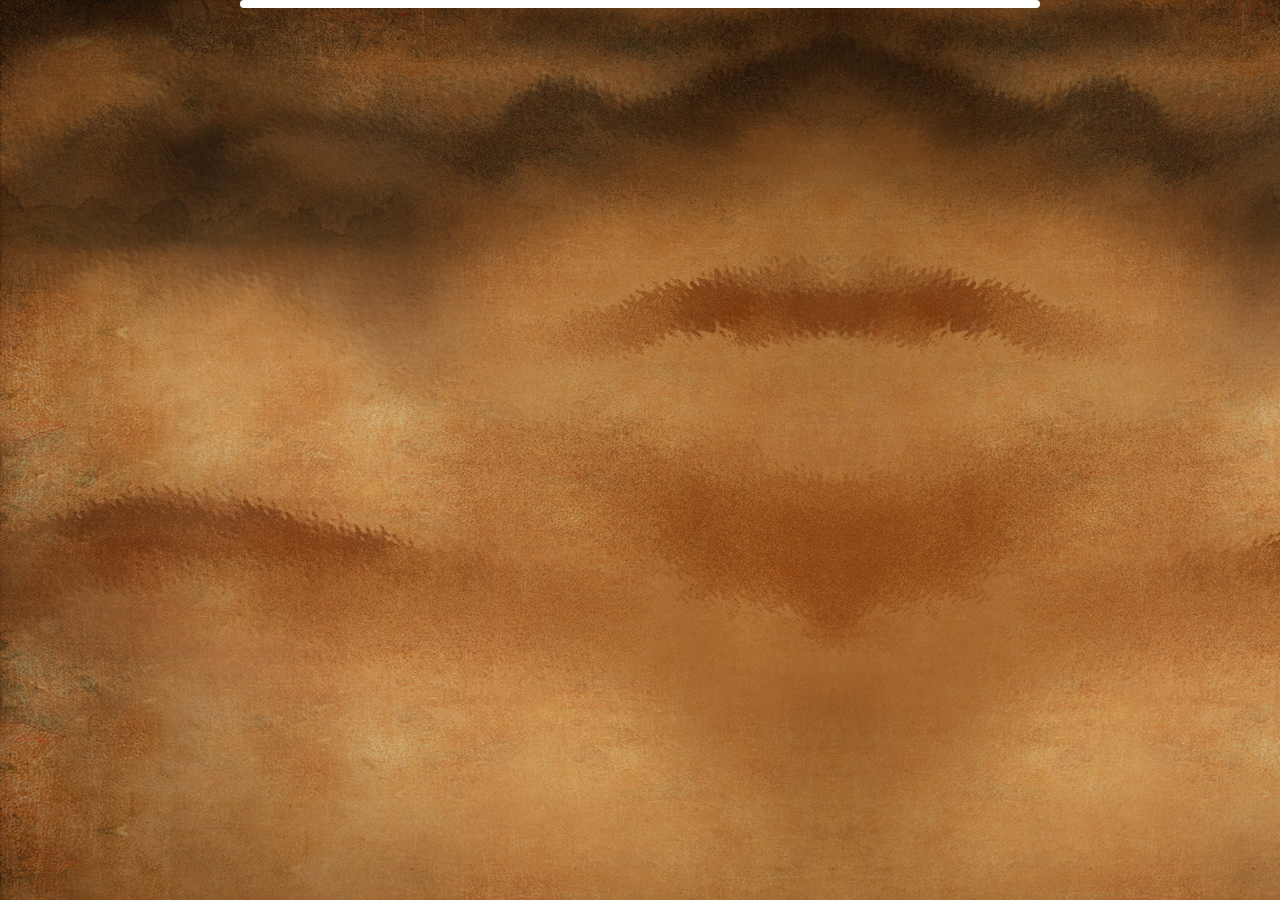
==== index.html @ 35f75ec4 "Basic setup 3" ====
<!DOCTYPE html PUBLIC "-//W3C//DTD XHTML 1.0 Transitional//EN" "http://www.w3.org/TR/xhtml1/DTD/xhtml1-transitional.dtd">
<html xmlns="http://www.w3.org/1999/xhtml">
<head>
<meta http-equiv="Content-Type" content="text/html; charset=utf-8" />
<title>Desi Vibes Menu</title>
<link rel="stylesheet" href="http://desivibes.in/global.css">
<link rel="stylesheet" href="css/flexslider.css">
<link rel="stylesheet" href="https://maxcdn.bootstrapcdn.com/font-awesome/4.7.0/css/font-awesome.min.css">
<style>

#example {
    margin: auto;
    max-width: 800px;
}
.flex-control-paging{ display:none}
</style>
<script type="a97799659fffc9998afdccc2-text/javascript">

  var _gaq = _gaq || [];
  _gaq.push(['_setAccount', 'UA-31404318-1']);
  _gaq.push(['_trackPageview']);

  (function() {
    var ga = document.createElement('script'); ga.type = 'text/javascript'; ga.async = true;
    ga.src = ('https:' == document.location.protocol ? 'https://ssl' : 'http://www') + '.google-analytics.com/ga.js';
    var s = document.getElementsByTagName('script')[0]; s.parentNode.insertBefore(ga, s);
  })();

</script>
<script src="https://ajax.googleapis.com/ajax/libs/jquery/1.11.0/jquery.min.js" type="a97799659fffc9998afdccc2-text/javascript"></script>
<script src="js/jquery.flexslider.js" type="a97799659fffc9998afdccc2-text/javascript"></script>
<script type="a97799659fffc9998afdccc2-text/javascript">
		$(function(){
			// Can also be used with $(document).ready()
$(window).load(function() {
  $('.flexslider').flexslider({
    animation: "slide"
  });
});
		});
	</script>
</head>
<body style="background:url(img/image-1.jpg) no-repeat; padding:0; margin:0;">
<div id="example">
<div id="slides" class="flexslider">
<ul class="slides">
<li>
<a href="menu.html#" title="" target="_blank"><img src="full-menu/1_Page_02.jpg" /></a>
</li>
<li>
<a href="menu.html#" title="" target="_blank"><img src="full-menu/1_Page_04.jpg" /></a>
</li>
<li>
<a href="menu.html#" title="" target="_blank"><img src="full-menu/1_Page_06.jpg" /></a>
</li>
<li>
<a href="menu.html#" title="" target="_blank"><img src="full-menu/1_Page_08.jpg" /></a>
</li>
<li>
<a href="menu.html#" title="" target="_blank"><img src="full-menu/1_Page_10.jpg" /></a>
</li>
<li>
<a href="menu.html#" title="" target="_blank"><img src="full-menu/1_Page_12.jpg" /></a>
</li>
<li>
<a href="menu.html#" title="" target="_blank"><img src="full-menu/1_Page_14.jpg" /></a>
</li>
<li>
<a href="menu.html#" title="" target="_blank"><img src="full-menu/1_Page_16.jpg" /></a>
</li>
<li>
<a href="menu.html#" title="" target="_blank"><img src="full-menu/1_Page_18.jpg" /></a>
</li>
<li>
<a href="menu.html#" title="" target="_blank"><img src="full-menu/1_Page_20.jpg" /></a>
</li>
<li>
<a href="menu.html#" title="" target="_blank"><img src="full-menu/1_Page_21.jpg" /></a>
</li>
</ul>
</div>
</div>
<script src="https://ajax.cloudflare.com/cdn-cgi/scripts/7089c43e/cloudflare-static/rocket-loader.min.js" data-cf-settings="a97799659fffc9998afdccc2-|49" defer=""></script></body>
</html>
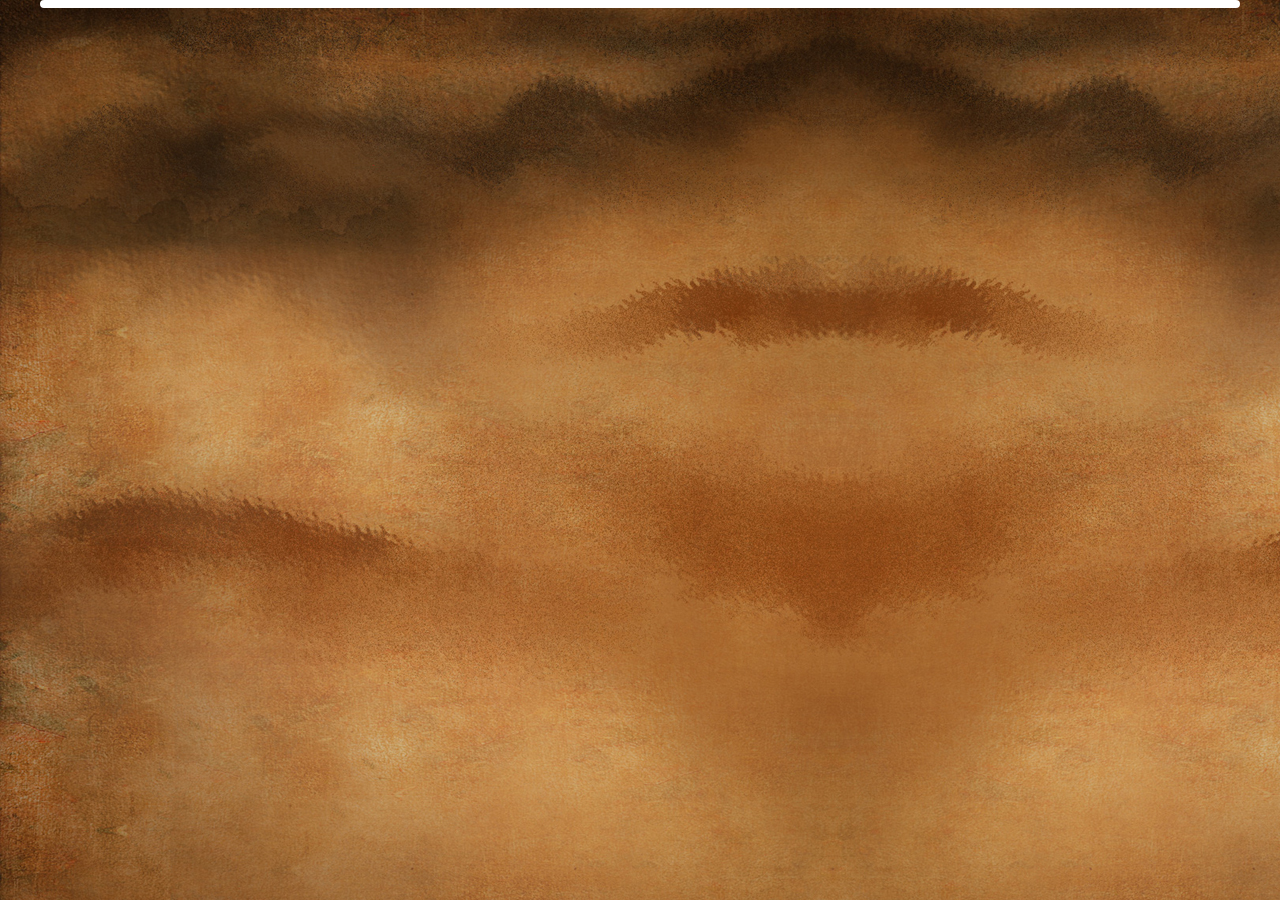
==== commit 8a590491: "Basic setup 4" ====
--- a/index.html
+++ b/index.html
@@ -10,7 +10,7 @@
 
 #example {
     margin: auto;
-    max-width: 800px;
+    max-width: 1200px;
 }
 .flex-control-paging{ display:none}
 </style>
@@ -45,37 +45,31 @@
 <div id="slides" class="flexslider">
 <ul class="slides">
 <li>
+<a href="menu.html#" title="" target="_blank"><img src="full-menu/1_Page_01.jpg" /></a>
+</li>
+<li>
 <a href="menu.html#" title="" target="_blank"><img src="full-menu/1_Page_02.jpg" /></a>
+</li>
+<li>
+<a href="menu.html#" title="" target="_blank"><img src="full-menu/1_Page_03.jpg" /></a>
 </li>
 <li>
 <a href="menu.html#" title="" target="_blank"><img src="full-menu/1_Page_04.jpg" /></a>
 </li>
 <li>
+<a href="menu.html#" title="" target="_blank"><img src="full-menu/1_Page_05.jpg" /></a>
+</li>
+<li>
 <a href="menu.html#" title="" target="_blank"><img src="full-menu/1_Page_06.jpg" /></a>
+</li>
+<li>
+<a href="menu.html#" title="" target="_blank"><img src="full-menu/1_Page_07.jpg" /></a>
 </li>
 <li>
 <a href="menu.html#" title="" target="_blank"><img src="full-menu/1_Page_08.jpg" /></a>
 </li>
 <li>
-<a href="menu.html#" title="" target="_blank"><img src="full-menu/1_Page_10.jpg" /></a>
-</li>
-<li>
-<a href="menu.html#" title="" target="_blank"><img src="full-menu/1_Page_12.jpg" /></a>
-</li>
-<li>
-<a href="menu.html#" title="" target="_blank"><img src="full-menu/1_Page_14.jpg" /></a>
-</li>
-<li>
-<a href="menu.html#" title="" target="_blank"><img src="full-menu/1_Page_16.jpg" /></a>
-</li>
-<li>
-<a href="menu.html#" title="" target="_blank"><img src="full-menu/1_Page_18.jpg" /></a>
-</li>
-<li>
-<a href="menu.html#" title="" target="_blank"><img src="full-menu/1_Page_20.jpg" /></a>
-</li>
-<li>
-<a href="menu.html#" title="" target="_blank"><img src="full-menu/1_Page_21.jpg" /></a>
+<a href="menu.html#" title="" target="_blank"><img src="full-menu/1_Page_09.jpg" /></a>
 </li>
 </ul>
 </div>
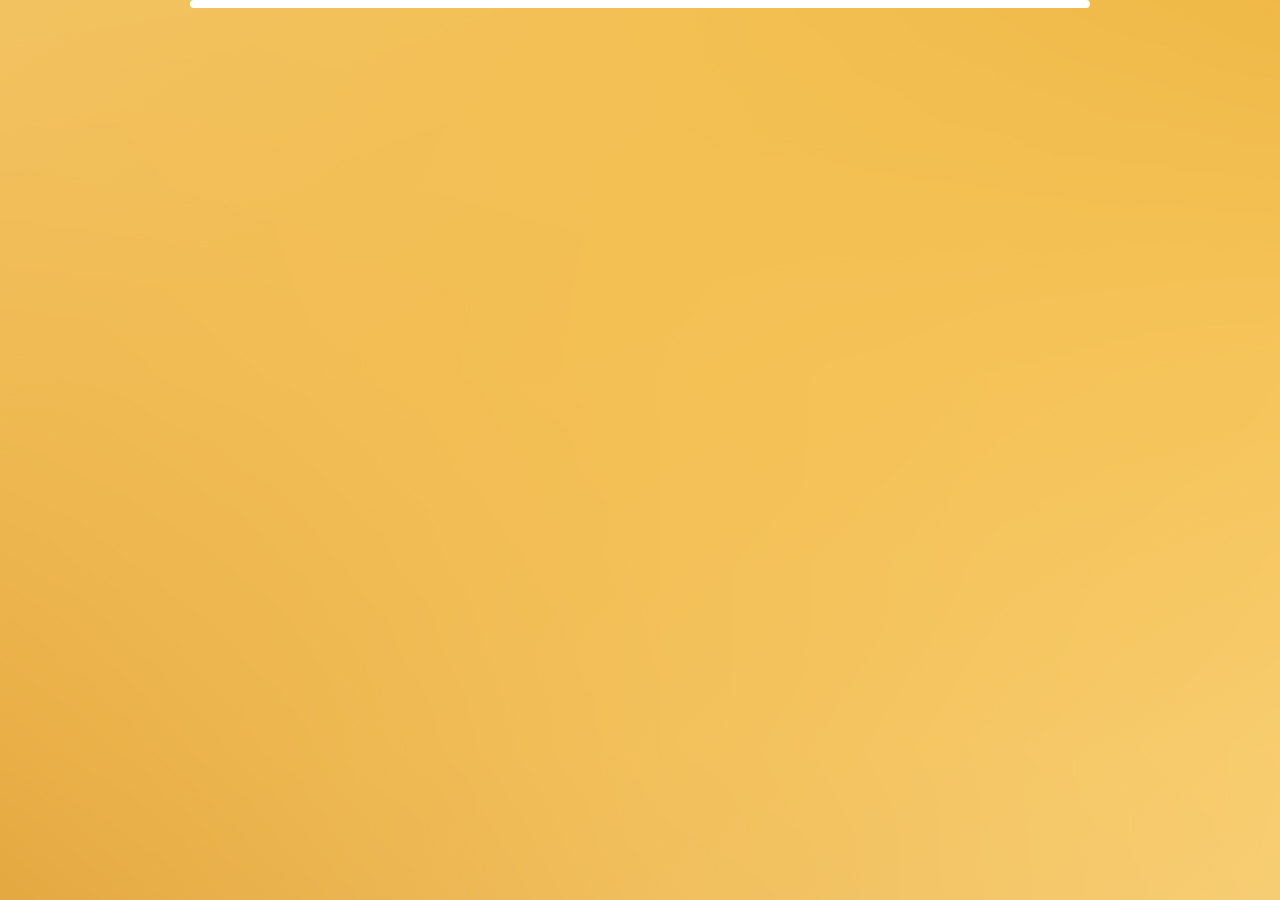
==== commit 34e0a750: "Basic setup 5" ====
--- a/index.html
+++ b/index.html
@@ -10,7 +10,7 @@
 
 #example {
     margin: auto;
-    max-width: 1200px;
+    max-width: 900px;
 }
 .flex-control-paging{ display:none}
 </style>
@@ -45,31 +45,31 @@
 <div id="slides" class="flexslider">
 <ul class="slides">
 <li>
-<a href="menu.html#" title="" target="_blank"><img src="full-menu/1_Page_01.jpg" /></a>
+<a href="index.html#" title="" target="_blank"><img src="full-menu/1_Page_01.jpg" /></a>
 </li>
 <li>
-<a href="menu.html#" title="" target="_blank"><img src="full-menu/1_Page_02.jpg" /></a>
+<a href="index.html#" title="" target="_blank"><img src="full-menu/1_Page_02.jpg" /></a>
 </li>
 <li>
-<a href="menu.html#" title="" target="_blank"><img src="full-menu/1_Page_03.jpg" /></a>
+<a href="index.html#" title="" target="_blank"><img src="full-menu/1_Page_03.jpg" /></a>
 </li>
 <li>
-<a href="menu.html#" title="" target="_blank"><img src="full-menu/1_Page_04.jpg" /></a>
+<a href="index.html#" title="" target="_blank"><img src="full-menu/1_Page_04.jpg" /></a>
 </li>
 <li>
-<a href="menu.html#" title="" target="_blank"><img src="full-menu/1_Page_05.jpg" /></a>
+<a href="index.html#" title="" target="_blank"><img src="full-menu/1_Page_05.jpg" /></a>
 </li>
 <li>
-<a href="menu.html#" title="" target="_blank"><img src="full-menu/1_Page_06.jpg" /></a>
+<a href="index.html#" title="" target="_blank"><img src="full-menu/1_Page_06.jpg" /></a>
 </li>
 <li>
-<a href="menu.html#" title="" target="_blank"><img src="full-menu/1_Page_07.jpg" /></a>
+<a href="index.html#" title="" target="_blank"><img src="full-menu/1_Page_07.jpg" /></a>
 </li>
 <li>
-<a href="menu.html#" title="" target="_blank"><img src="full-menu/1_Page_08.jpg" /></a>
+<a href="index.html#" title="" target="_blank"><img src="full-menu/1_Page_08.jpg" /></a>
 </li>
 <li>
-<a href="menu.html#" title="" target="_blank"><img src="full-menu/1_Page_09.jpg" /></a>
+<a href="index.html#" title="" target="_blank"><img src="full-menu/1_Page_09.jpg" /></a>
 </li>
 </ul>
 </div>
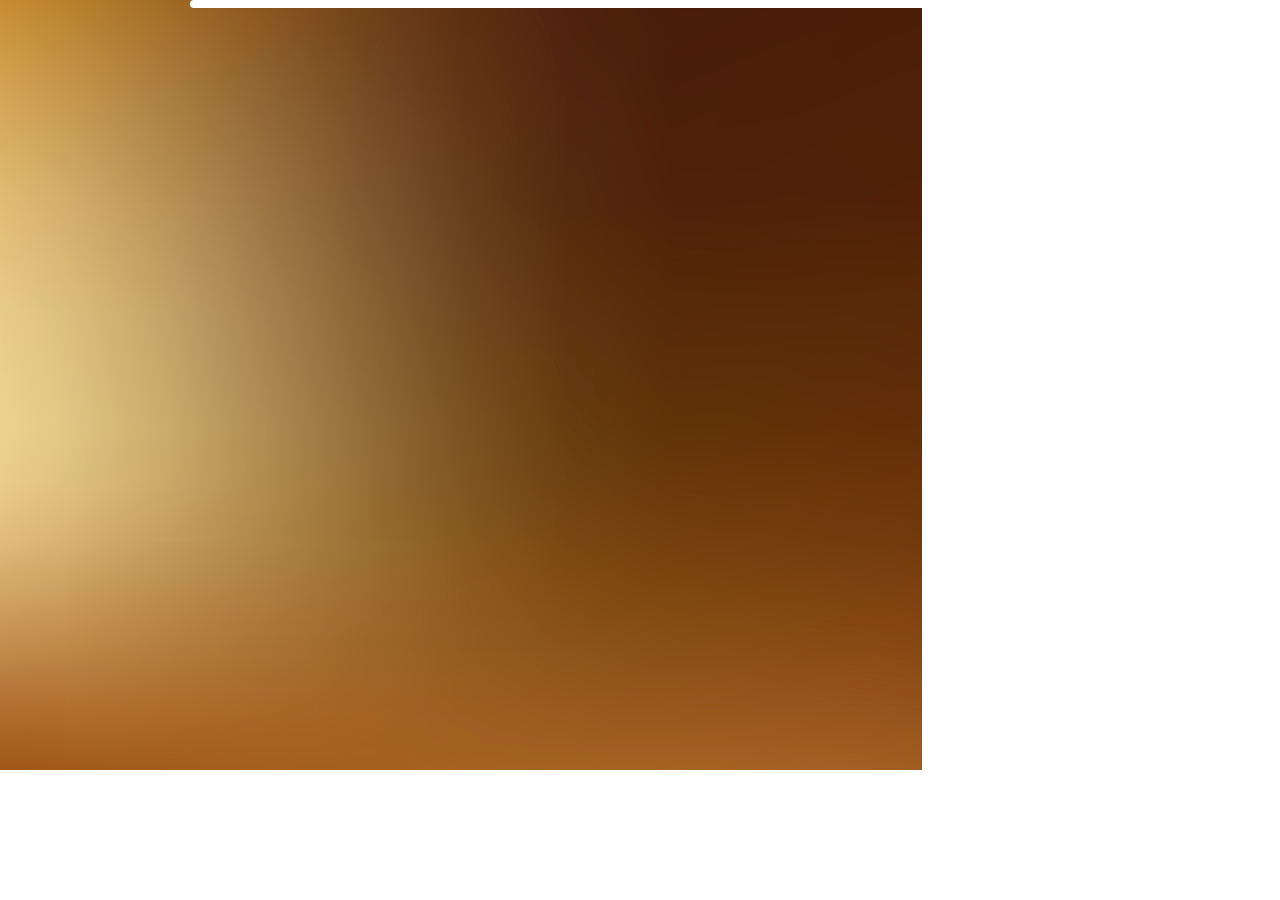
==== commit e647efba: "Basic setup 7" ====
--- a/index.html
+++ b/index.html
@@ -2,7 +2,7 @@
 <html xmlns="http://www.w3.org/1999/xhtml">
 <head>
 <meta http-equiv="Content-Type" content="text/html; charset=utf-8" />
-<title>Desi Vibes Menu</title>
+<title>Darbar, Jabalpur Menu</title>
 <link rel="stylesheet" href="http://desivibes.in/global.css">
 <link rel="stylesheet" href="css/flexslider.css">
 <link rel="stylesheet" href="https://maxcdn.bootstrapcdn.com/font-awesome/4.7.0/css/font-awesome.min.css">
@@ -45,31 +45,31 @@
 <div id="slides" class="flexslider">
 <ul class="slides">
 <li>
-<a href="index.html#" title="" target="_blank"><img src="full-menu/1_Page_01.jpg" /></a>
-</li>
-<li>
 <a href="index.html#" title="" target="_blank"><img src="full-menu/1_Page_02.jpg" /></a>
-</li>
-<li>
-<a href="index.html#" title="" target="_blank"><img src="full-menu/1_Page_03.jpg" /></a>
 </li>
 <li>
 <a href="index.html#" title="" target="_blank"><img src="full-menu/1_Page_04.jpg" /></a>
 </li>
 <li>
-<a href="index.html#" title="" target="_blank"><img src="full-menu/1_Page_05.jpg" /></a>
-</li>
-<li>
 <a href="index.html#" title="" target="_blank"><img src="full-menu/1_Page_06.jpg" /></a>
-</li>
-<li>
-<a href="index.html#" title="" target="_blank"><img src="full-menu/1_Page_07.jpg" /></a>
 </li>
 <li>
 <a href="index.html#" title="" target="_blank"><img src="full-menu/1_Page_08.jpg" /></a>
 </li>
 <li>
-<a href="index.html#" title="" target="_blank"><img src="full-menu/1_Page_09.jpg" /></a>
+<a href="index.html#" title="" target="_blank"><img src="full-menu/1_Page_10.jpg" /></a>
+</li>
+<li>
+<a href="index.html#" title="" target="_blank"><img src="full-menu/1_Page_12.jpg" /></a>
+</li>
+<li>
+<a href="index.html#" title="" target="_blank"><img src="full-menu/1_Page_14.jpg" /></a>
+</li>
+<li>
+<a href="index.html#" title="" target="_blank"><img src="full-menu/1_Page_16.jpg" /></a>
+</li>
+<li>
+<a href="index.html#" title="" target="_blank"><img src="full-menu/1_Page_18.jpg" /></a>
 </li>
 </ul>
 </div>
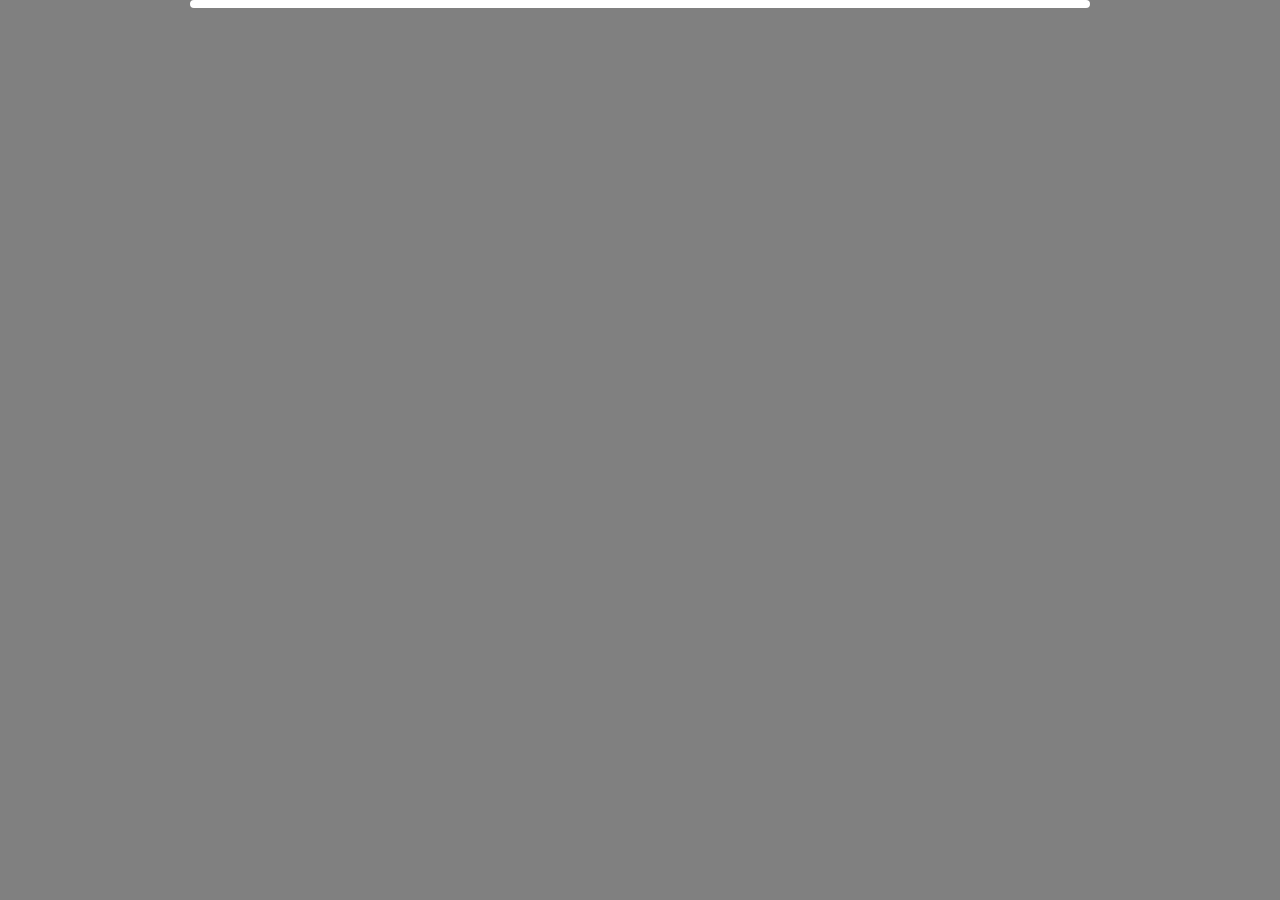
==== commit ec1327c1: "Basic setup 10" ====
--- a/index.html
+++ b/index.html
@@ -40,7 +40,7 @@
 		});
 	</script>
 </head>
-<body style="background:url(img/image-1.jpg) no-repeat; padding:0; margin:0;">
+<body style="background-color: grey; padding:0; margin:0;">
 <div id="example">
 <div id="slides" class="flexslider">
 <ul class="slides">
@@ -71,6 +71,12 @@
 <li>
 <a href="index.html#" title="" target="_blank"><img src="full-menu/1_Page_18.jpg" /></a>
 </li>
+<li>
+<a href="menu.html#" title="" target="_blank"><img src="full-menu/1_Page_20.jpg" /></a>
+</li>
+<li>
+<a href="menu.html#" title="" target="_blank"><img src="full-menu/1_Page_21.jpg" /></a>
+</li>
 </ul>
 </div>
 </div>
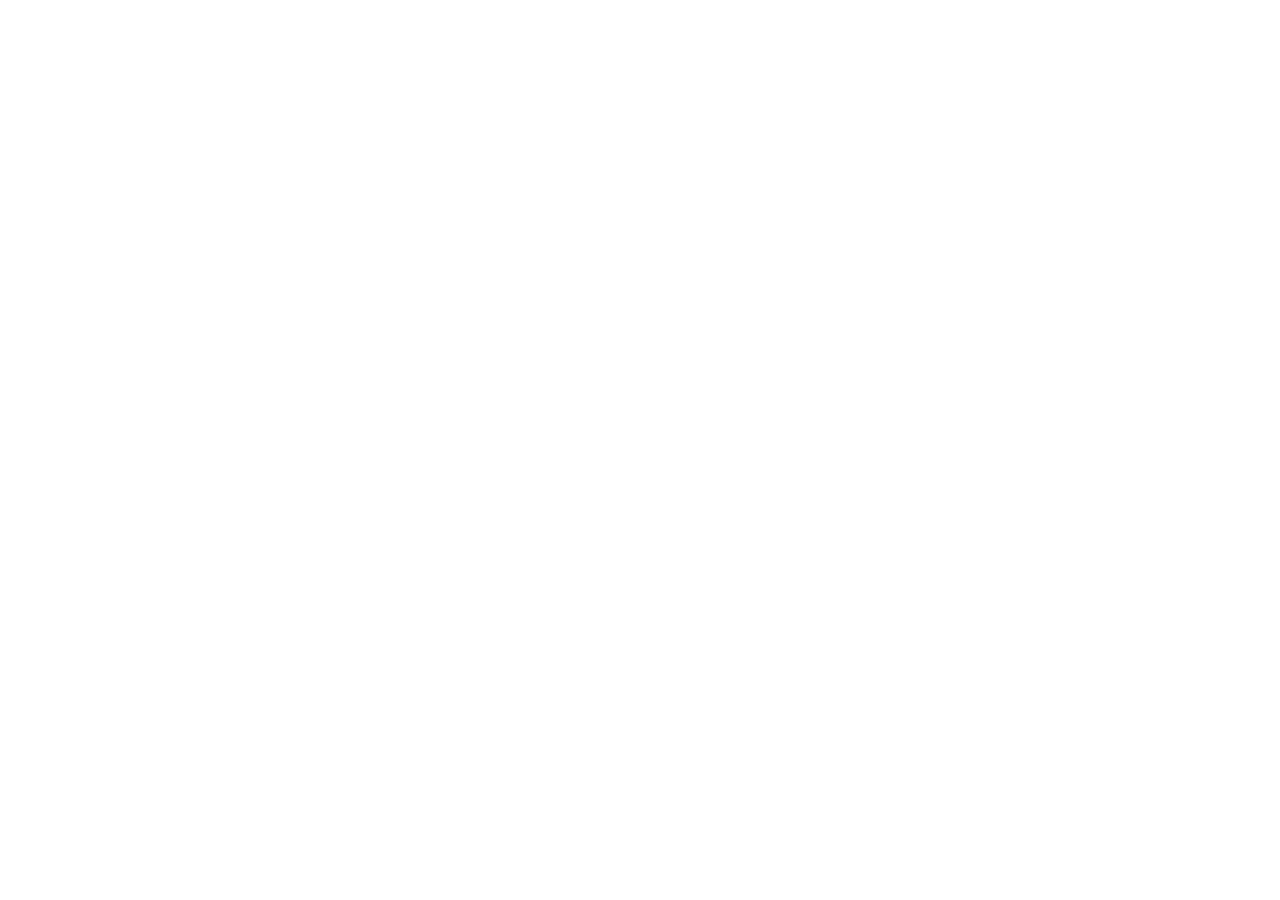
==== commit 1d435ab7: "Basic setup 11" ====
--- a/index.html
+++ b/index.html
@@ -10,7 +10,7 @@
 
 #example {
     margin: auto;
-    max-width: 900px;
+    max-width: 1200px;
 }
 .flex-control-paging{ display:none}
 </style>
@@ -40,42 +40,42 @@
 		});
 	</script>
 </head>
-<body style="background-color: grey; padding:0; margin:0;">
+<body style="background-color: white; padding:0; margin:0;">
 <div id="example">
 <div id="slides" class="flexslider">
 <ul class="slides">
 <li>
-<a href="index.html#" title="" target="_blank"><img src="full-menu/1_Page_02.jpg" /></a>
+<img src="full-menu/1_Page_02.jpg" /></a>
 </li>
 <li>
-<a href="index.html#" title="" target="_blank"><img src="full-menu/1_Page_04.jpg" /></a>
+<img src="full-menu/1_Page_04.jpg" /></a>
 </li>
 <li>
-<a href="index.html#" title="" target="_blank"><img src="full-menu/1_Page_06.jpg" /></a>
+<img src="full-menu/1_Page_06.jpg" /></a>
 </li>
 <li>
-<a href="index.html#" title="" target="_blank"><img src="full-menu/1_Page_08.jpg" /></a>
+<img src="full-menu/1_Page_08.jpg" /></a>
 </li>
 <li>
-<a href="index.html#" title="" target="_blank"><img src="full-menu/1_Page_10.jpg" /></a>
+<img src="full-menu/1_Page_10.jpg" /></a>
 </li>
 <li>
-<a href="index.html#" title="" target="_blank"><img src="full-menu/1_Page_12.jpg" /></a>
+<img src="full-menu/1_Page_12.jpg" /></a>
 </li>
 <li>
-<a href="index.html#" title="" target="_blank"><img src="full-menu/1_Page_14.jpg" /></a>
+<img src="full-menu/1_Page_14.jpg" /></a>
 </li>
 <li>
-<a href="index.html#" title="" target="_blank"><img src="full-menu/1_Page_16.jpg" /></a>
+<img src="full-menu/1_Page_16.jpg" /></a>
 </li>
 <li>
-<a href="index.html#" title="" target="_blank"><img src="full-menu/1_Page_18.jpg" /></a>
+<img src="full-menu/1_Page_18.jpg" /></a>
 </li>
 <li>
-<a href="menu.html#" title="" target="_blank"><img src="full-menu/1_Page_20.jpg" /></a>
+<img src="full-menu/1_Page_20.jpg" /></a>
 </li>
 <li>
-<a href="menu.html#" title="" target="_blank"><img src="full-menu/1_Page_21.jpg" /></a>
+<img src="full-menu/1_Page_21.jpg" /></a>
 </li>
 </ul>
 </div>
